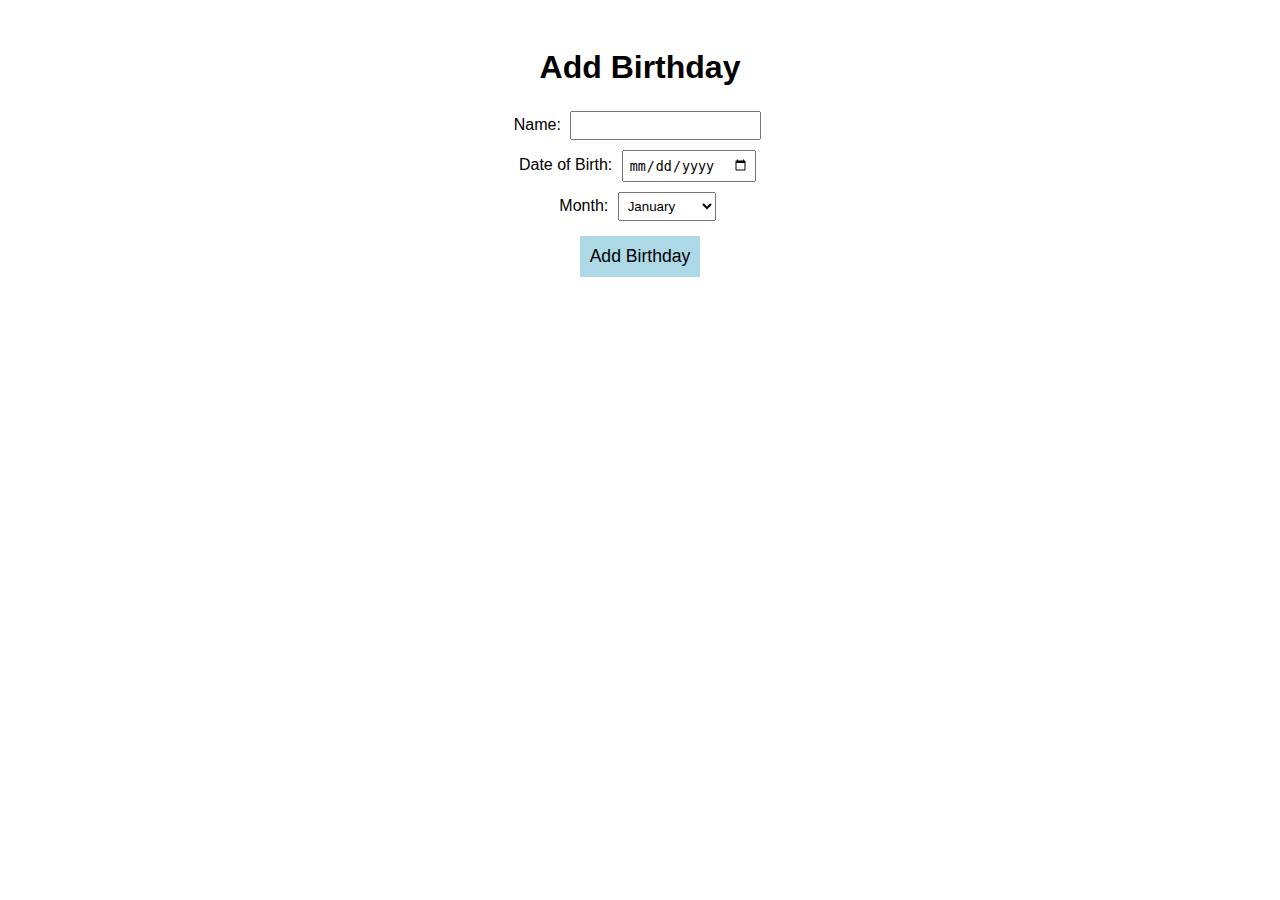
==== add.html @ ff54ffc4 "Add files via upload" ====
<!DOCTYPE html>
<html lang="en">
<head>
    <meta charset="UTF-8">
    <meta name="viewport" content="width=device-width, initial-scale=1.0">
    <title>Add Birthday</title>
    <link rel="stylesheet" href="styles.css">
</head>
<body>
    <div id="addPage">
        <h1>Add Birthday</h1>
        <form id="addForm">
            <label for="name">Name: </label>
            <input type="text" id="name" required><br>
            
            <label for="dob">Date of Birth: </label>
            <input type="date" id="dob" required><br>

            <label for="month">Month: </label>
            <select id="month">
                <option value="1">January</option>
                <option value="2">February</option>
                <option value="3">March</option>
                <option value="4">April</option>
                <option value="5">May</option>
                <option value="6">June</option>
                <option value="7">July</option>
                <option value="8">August</option>
                <option value="9">September</option>
                <option value="10">October</option>
                <option value="11">November</option>
                <option value="12">December</option>
            </select><br>

            <button type="submit">Add Birthday</button>
        </form>
    </div>

    <script src="script.js"></script>
</body>
</html>
---- styles.css ----
body {
    font-family: Arial, sans-serif;
    text-align: center;
}

button {
    margin: 10px;
    padding: 10px;
    background-color: lightblue;
    border: none;
    cursor: pointer;
    font-size: 1.1rem;
}

button:hover {
    background-color: lightcyan;
}

form input, form select {
    margin: 5px;
    padding: 5px;
}

#homePage, #addPage, #viewPage {
    padding: 20px;
}

h1 {
    margin-bottom: 20px;
}
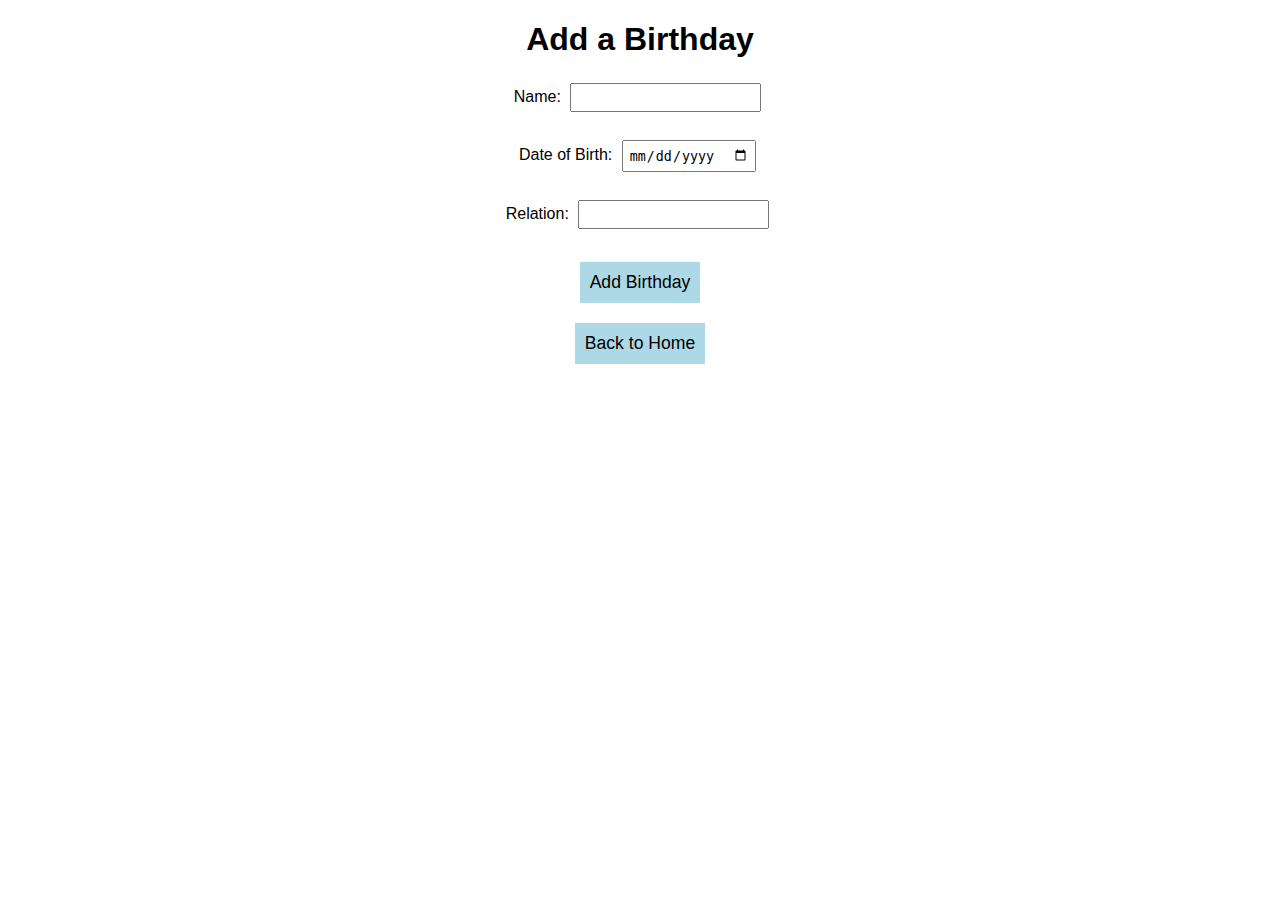
==== commit 0920b106: "Update add.html" ====
--- a/add.html
+++ b/add.html
@@ -7,35 +7,22 @@
     <link rel="stylesheet" href="styles.css">
 </head>
 <body>
-    <div id="addPage">
-        <h1>Add Birthday</h1>
-        <form id="addForm">
-            <label for="name">Name: </label>
-            <input type="text" id="name" required><br>
+    <div class="container">
+        <h1>Add a Birthday</h1>
+        <form id="birthday-form">
+            <label for="name">Name:</label>
+            <input type="text" id="name" name="name" required><br><br>
             
-            <label for="dob">Date of Birth: </label>
-            <input type="date" id="dob" required><br>
-
-            <label for="month">Month: </label>
-            <select id="month">
-                <option value="1">January</option>
-                <option value="2">February</option>
-                <option value="3">March</option>
-                <option value="4">April</option>
-                <option value="5">May</option>
-                <option value="6">June</option>
-                <option value="7">July</option>
-                <option value="8">August</option>
-                <option value="9">September</option>
-                <option value="10">October</option>
-                <option value="11">November</option>
-                <option value="12">December</option>
-            </select><br>
+            <label for="dob">Date of Birth:</label>
+            <input type="date" id="dob" name="dob" required><br><br>
+            
+            <label for="relation">Relation:</label>
+            <input type="text" id="relation" name="relation" required><br><br>
 
             <button type="submit">Add Birthday</button>
         </form>
+        
+        <button onclick="window.location.href='index.html';">Back to Home</button>
     </div>
-
-    <script src="script.js"></script>
 </body>
 </html>
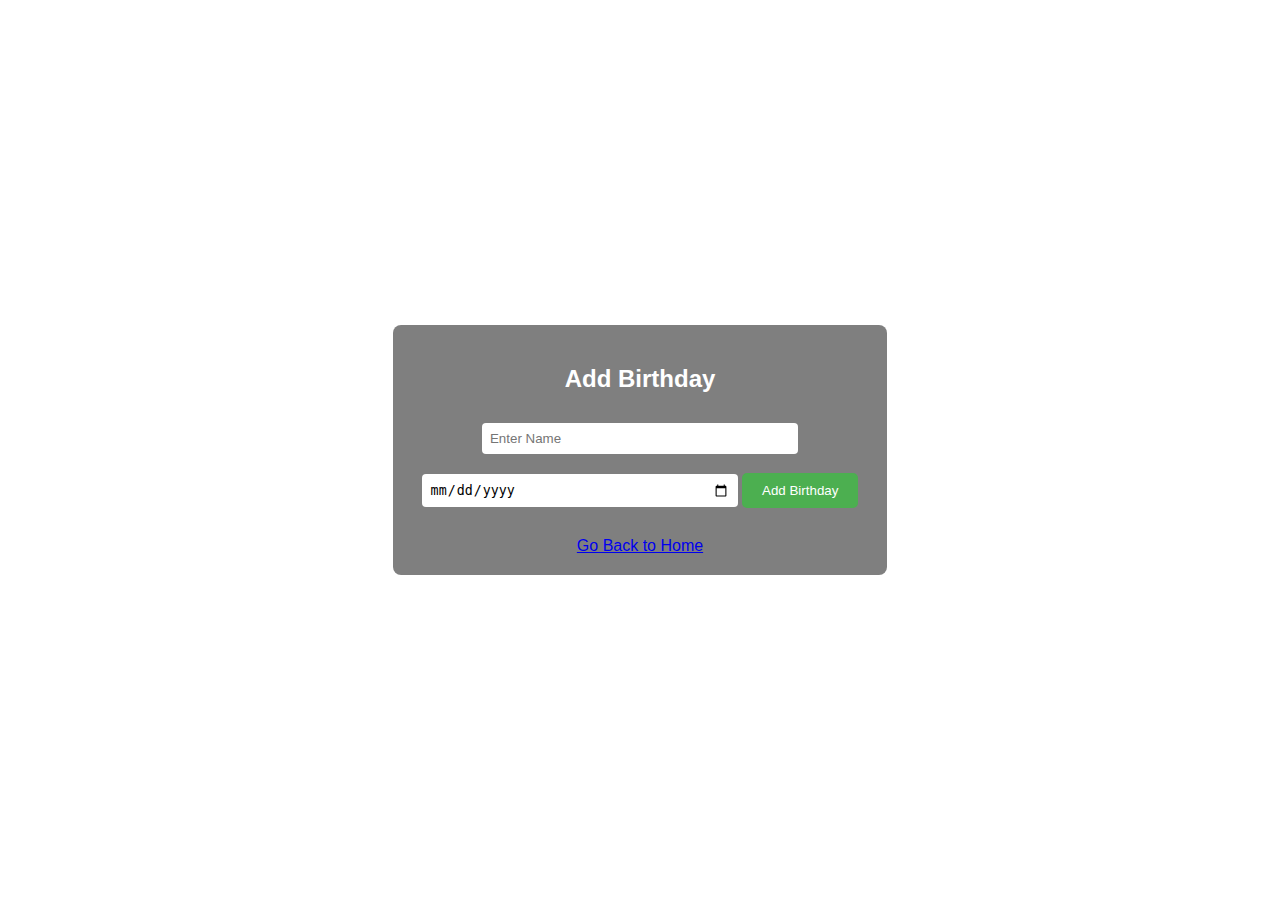
==== commit f5d9e890: "Update add.html" ====
--- a/add.html
+++ b/add.html
@@ -8,21 +8,14 @@
 </head>
 <body>
     <div class="container">
-        <h1>Add a Birthday</h1>
-        <form id="birthday-form">
-            <label for="name">Name:</label>
-            <input type="text" id="name" name="name" required><br><br>
-            
-            <label for="dob">Date of Birth:</label>
-            <input type="date" id="dob" name="dob" required><br><br>
-            
-            <label for="relation">Relation:</label>
-            <input type="text" id="relation" name="relation" required><br><br>
-
+        <h2>Add Birthday</h2>
+        <form onsubmit="saveBirthday(); return false;">
+            <input type="text" id="name" placeholder="Enter Name" required>
+            <input type="date" id="dob" required>
             <button type="submit">Add Birthday</button>
         </form>
-        
-        <button onclick="window.location.href='index.html';">Back to Home</button>
+        <a href="index.html">Go Back to Home</a>
     </div>
+    <script src="script.js"></script>
 </body>
 </html>
--- a/styles.css
+++ b/styles.css
@@ -1,30 +1,49 @@
+/* General Styling */
 body {
     font-family: Arial, sans-serif;
+    margin: 0;
+    padding: 0;
+    background-image: url('https://img.freepik.com/premium-photo/birthday-background-with-balloons-cake-gifts_979520-53904.jpg');
+    background-size: cover;
+    background-position: center;
+    color: white;
+    height: 100vh;
+    display: flex;
+    justify-content: center;
+    align-items: center;
+}
+
+/* Container for centering content */
+.container {
     text-align: center;
+    background-color: rgba(0, 0, 0, 0.5);  /* Slight background for readability */
+    padding: 20px;
+    border-radius: 8px;
+}
+
+/* Form Styling */
+form {
+    margin: 20px 0;
+}
+
+input[type="text"], input[type="date"] {
+    padding: 8px;
+    width: 100%;
+    max-width: 300px;
+    margin: 10px 0;
+    border-radius: 4px;
+    border: none;
 }
 
 button {
-    margin: 10px;
-    padding: 10px;
-    background-color: lightblue;
+    padding: 10px 20px;
+    background-color: #4CAF50;
+    color: white;
     border: none;
+    border-radius: 5px;
     cursor: pointer;
-    font-size: 1.1rem;
 }
 
 button:hover {
-    background-color: lightcyan;
+    background-color: #45a049;
 }
-
-form input, form select {
-    margin: 5px;
-    padding: 5px;
-}
-
-#homePage, #addPage, #viewPage {
-    padding: 20px;
-}
-
-h1 {
-    margin-bottom: 20px;
-}
